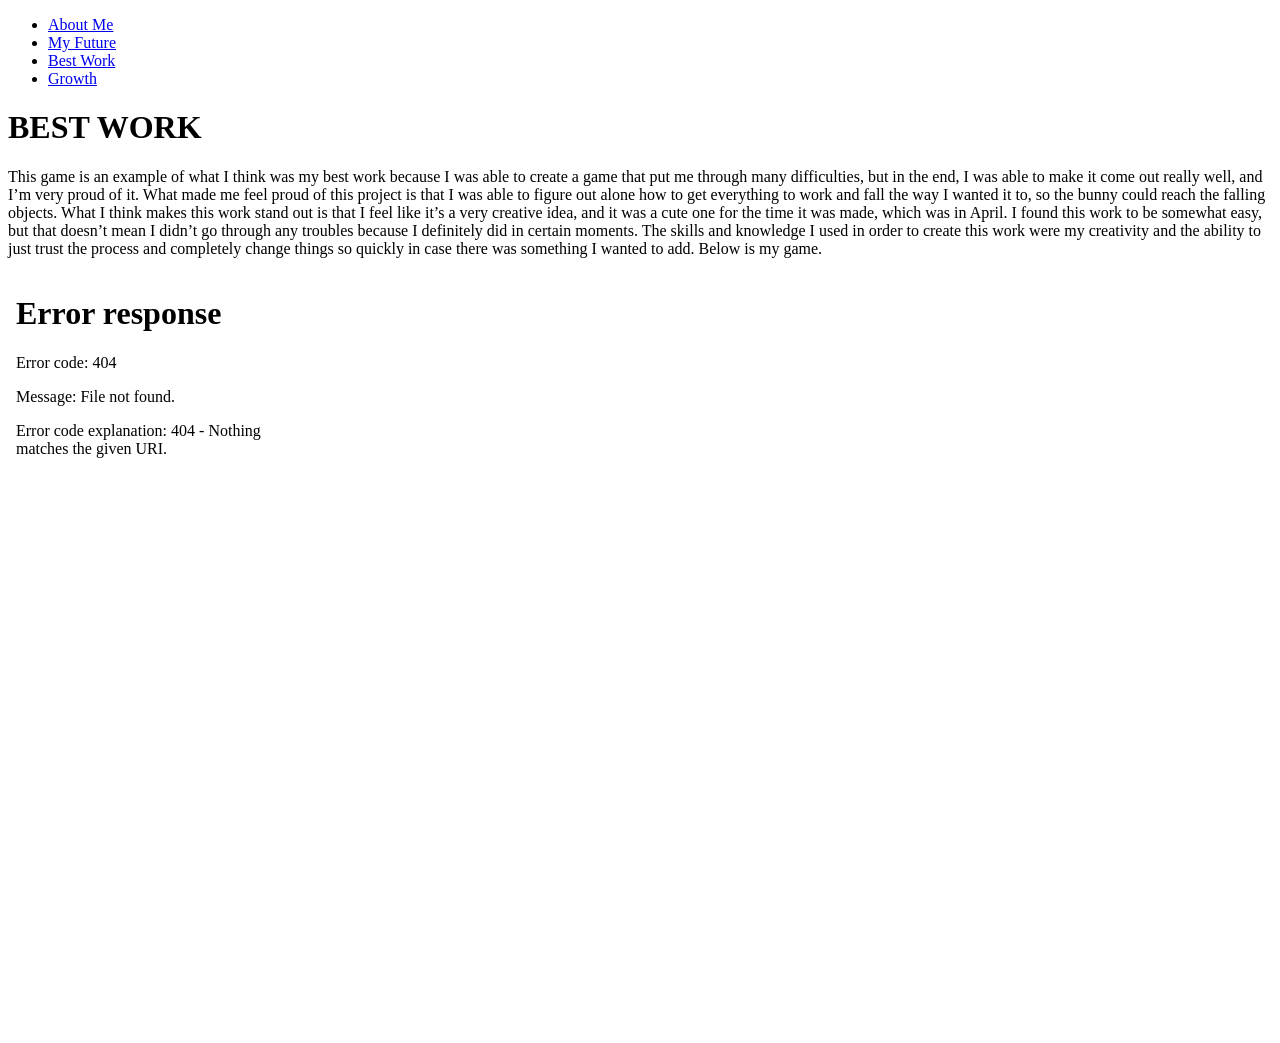
==== bestwork.html @ d576dedc "Add files via upload" ====
<!DOCTYPE html>
<html>
  <head>
    <link rel="stylesheet" href="style.css">
   </head>
  <body>
    <ul>
  <li><a href="index.html">About Me</a></li>
  <li><a href="myfuture.html">My Future</a></li>
  <li><a href="bestwork.html">Best Work</a></li>
  <li><a href="growth.html">Growth</a></li>
</ul>
   <h1>BEST WORK</h1>
   <p>This game is an example of what I think was my best work because I was able to create a game that put me through many difficulties, but in the end, I was able to make it come out really well, and I’m very proud of it. What made me feel proud of this project is that I was able to figure out alone how to get everything to work and fall the way I wanted it to, so the bunny could reach the falling objects. What I think makes this work stand out is that I feel like it’s a very creative idea, and it was a cute one for the time it was made, which was in April. I found this work to be somewhat easy, but that doesn’t mean I didn’t go through any troubles because I definitely did in certain moments. The skills and knowledge I used in order to create this work were my creativity and the ability to just trust the process and completely change things so quickly in case there was something I wanted to add. Below is my game. </p>
   <iframe src="<iframe width="440" height="757" style="border: 0px;" src="https://studio.code.org/projects/gamelab/462a1bf5-c55e-4f87-9031-42e77dafaab3/embed"></iframe>

     </body>
</html>
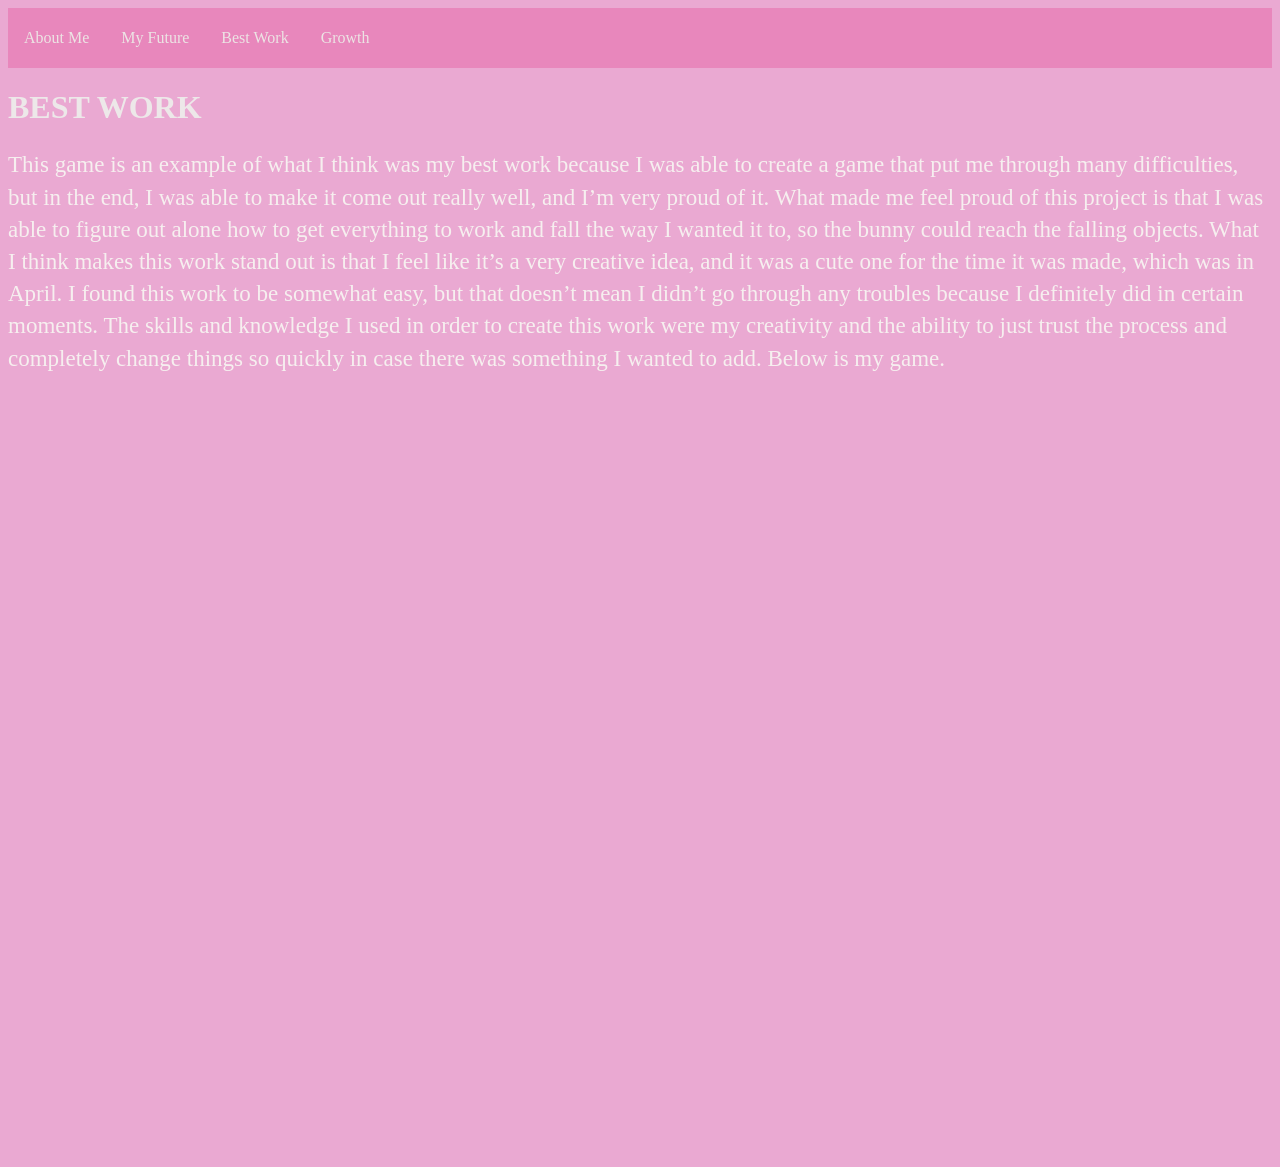
==== commit c43e658e: "Update bestwork.html" ====
--- a/bestwork.html
+++ b/bestwork.html
@@ -12,7 +12,7 @@
 </ul>
    <h1>BEST WORK</h1>
    <p>This game is an example of what I think was my best work because I was able to create a game that put me through many difficulties, but in the end, I was able to make it come out really well, and I’m very proud of it. What made me feel proud of this project is that I was able to figure out alone how to get everything to work and fall the way I wanted it to, so the bunny could reach the falling objects. What I think makes this work stand out is that I feel like it’s a very creative idea, and it was a cute one for the time it was made, which was in April. I found this work to be somewhat easy, but that doesn’t mean I didn’t go through any troubles because I definitely did in certain moments. The skills and knowledge I used in order to create this work were my creativity and the ability to just trust the process and completely change things so quickly in case there was something I wanted to add. Below is my game. </p>
-   <iframe src="<iframe width="440" height="757" style="border: 0px;" src="https://studio.code.org/projects/gamelab/462a1bf5-c55e-4f87-9031-42e77dafaab3/embed"></iframe>
+   <iframe width="440" height="757" style="border: 0px;" src="https://studio.code.org/projects/gamelab/462a1bf5-c55e-4f87-9031-42e77dafaab3/embed"></iframe>
 
      </body>
-</html>+</html>
--- a/style.css
+++ b/style.css
@@ -0,0 +1,78 @@
+body {
+  background: #eaa9d2;
+}
+
+img {
+  width: 227px;
+  height: 227px;
+  border-color: #f05cc1; 
+  border-style:groove;
+  border-radius:30px;
+  margin: 20px;
+
+}
+h1 {
+  color: #ede8e9
+}
+.interests {
+  color: #ede8e9
+}
+ul {
+  list-style-type: none;
+  margin: 0;
+  padding: 0;
+  overflow: hidden;
+  background-color: #e887bc;
+}
+ul li {
+  float: left;
+}
+
+ul li a {
+  display: block;
+  color: #ece4e4;
+  text-align: center;
+  padding: 14px 16px;
+  text-decoration: none;
+}
+ul::after {
+  content: "";
+  display: block;
+  clear: both;
+}
+li {
+  color: #f6efef
+  margin-bottom: 20px;
+  line-height: 2;
+  color: #f6efef
+}
+p {
+  line-height: 1.4;
+  font-size: 23px;
+  color: #f6efef
+}
+
+.website{
+  width: 100%;
+  height: 100%;
+}
+
+
+
+
+
+
+
+
+
+
+
+
+
+
+
+
+
+
+
+
